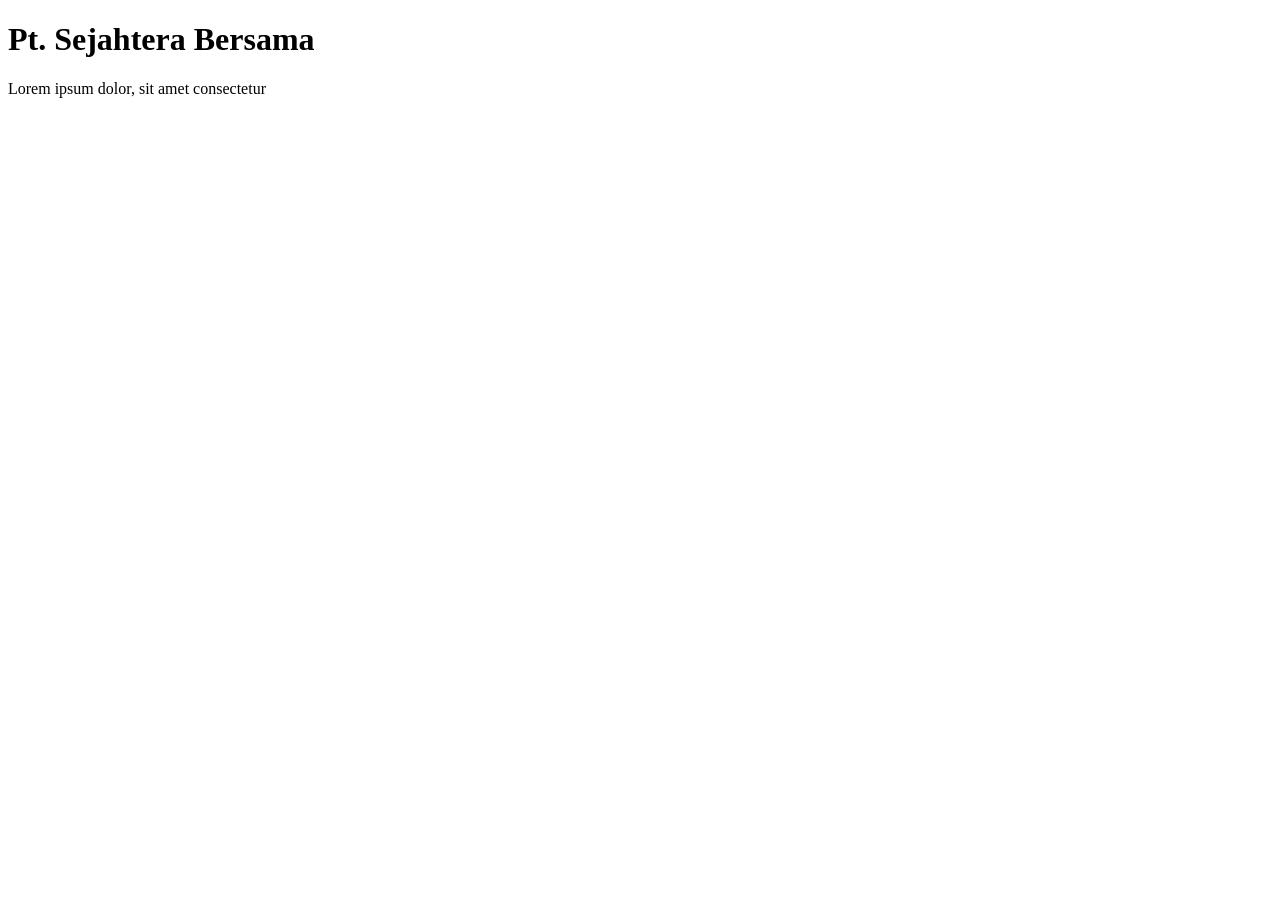
==== index.html @ faecacec "membuat homepage dan style css" ====
<!DOCTYPE html>
<html lang="en">
<head>
  <meta charset="UTF-8">
  <meta name="viewport" content="width=device-width, initial-scale=1.0">
  <title>Latihan Git</title>
</head>
<body>
  

  <h1>Pt. Sejahtera Bersama</h1>
  <p>Lorem ipsum dolor, sit amet consectetur </p>

</body>
</html>
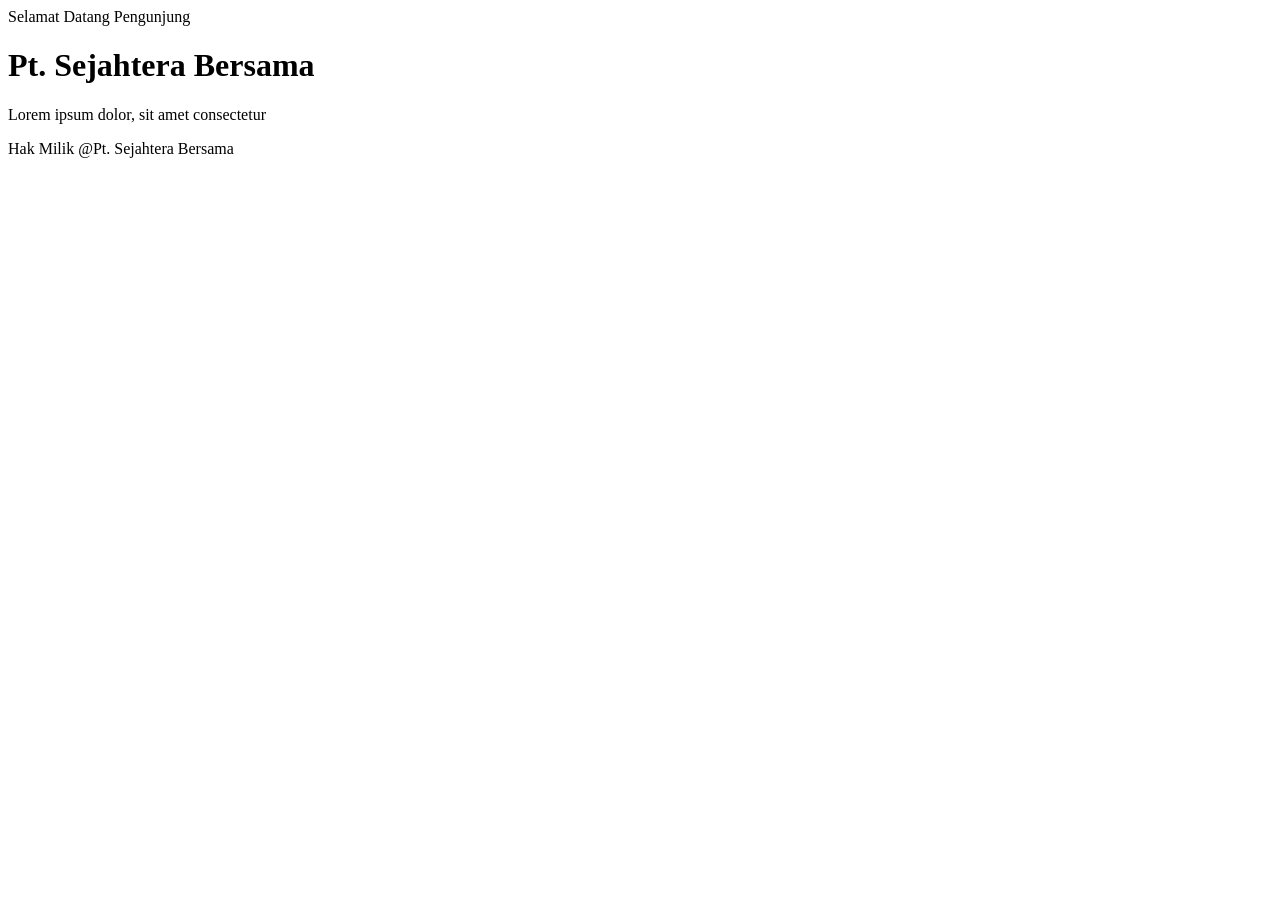
==== commit e09f9d4b: "aku gak tau apa perubahannya" ====
--- a/index.html
+++ b/index.html
@@ -7,9 +7,12 @@
 </head>
 <body>
   
+  <head>Selamat Datang Pengunjung</head>
 
   <h1>Pt. Sejahtera Bersama</h1>
   <p>Lorem ipsum dolor, sit amet consectetur </p>
 
+  <footer>Hak Milik @Pt. Sejahtera Bersama</footer>
+
 </body>
 </html>
